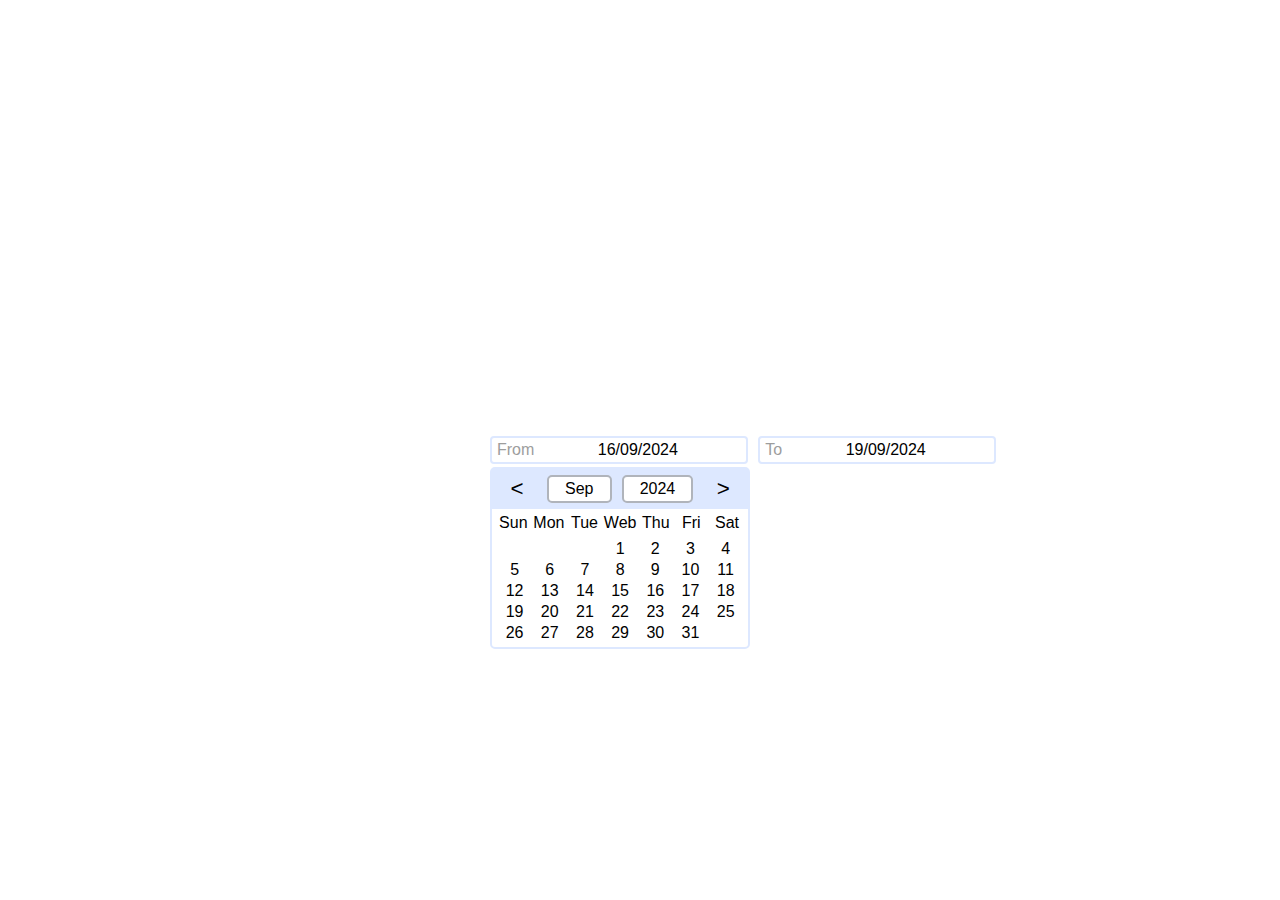
==== Task-Manager/custom-date-field/index.html @ 60167ab8 "Implement generate calender js function and add mouse down and mouse up event in the days" ====
<!DOCTYPE html>
<html lang="en">
<head>
    <meta charset="UTF-8">
    <meta name="viewport" content="width=device-width, initial-scale=1.0">
    <title>Custom date field</title>

    <!-- font awesone link -->
    <link rel="stylesheet" href="https://cdnjs.cloudflare.com/ajax/libs/font-awesome/6.6.0/css/all.min.css" integrity="sha512-Kc323vGBEqzTmouAECnVceyQqyqdsSiqLQISBL29aUW4U/M7pSPA/gEUZQqv1cwx4OnYxTxve5UMg5GT6L4JJg==" crossorigin="anonymous" referrerpolicy="no-referrer" />
    <link rel="stylesheet" href="styles.css">
</head>
<body>
    <div class="task-time-span-field show from">
        <div class="date-field" id="from-date-field">
            <div class="text text-size faded-color">From</div>
            <div class="selected-date">
                <input type="text" readonly value="16/09/2024" class="text-size">
            </div>
            <div class="icon faded-color">
                <i class="fa-regular fa-calendar-days text-size"></i>
            </div>
        </div>
        <div class="date-field" id="to-date-field">
            <div class="text text-size faded-color">To</div>
            <div class="selected-date">
                <input type="text" readonly value="19/09/2024" class="text-size">
            </div>
            <div class="icon faded-color">
                <i class="fa-regular fa-calendar-days text-size"></i>
            </div>
        </div>
        <div class="calendar">
            <div class="calendar-header">
                <span class="prev-year">&lt;</span>
                <div class="month-year-picker">
                    <div class="month-picker picker">Sep</div>
                    <div class="year-picker picker">2024</div>
                </div>
                <span class="next-year">&gt;</span>
            </div>
            <div class="calendar-body">
                <div class="calendar-week-days">
                    <div class="week-day">Sun</div>
                    <div class="week-day">Mon</div>
                    <div class="week-day">Tue</div>
                    <div class="week-day">Web</div>
                    <div class="week-day">Thu</div>
                    <div class="week-day">Fri</div>
                    <div class="week-day">Sat</div>
                </div>
                <div class="days">
                    <div class="day">1</div>
                    <div class="day">2</div>
                    <div class="day">3</div>
                    <div class="day">4</div>
                    <div class="day">5</div>
                    <div class="day">6</div>
                    <div class="day">7</div>

                    <div class="day">1</div>
                    <div class="day">2</div>
                    <div class="day">3</div>
                    <div class="day">4</div>
                    <div class="day">5</div>
                    <div class="day">6</div>
                    <div class="day">7</div>
                </div>
            </div>
            <!-- <div class="month-list"></div> -->
        </div>
    </div>

    <script src="app.js"></script>
</body>
</html>
---- Task-Manager/custom-date-field/styles.css ----
*{
    padding: 0; 
    margin: 0; 
    box-sizing: border-box; 
}

body{
    font-family: Arial, Helvetica, sans-serif; 
    display: flex; 
    justify-content: center; 
    align-items: center; 
    min-height: 100vh; 
}

.from{
    --left-position: 0; 
}

.to{
    --left-position: calc(100% - 150px); 
}

.task-time-span-field{
    width: 300px; 
    margin: 0 auto; 
    position: relative; 
    display: flex; 
    justify-content: space-between; 
    align-items: center; 
    gap: 10px; 
}

.date-field{
    border: 2px solid #dde8ff; 
    border-radius: 4px; 
    cursor: pointer; 
    display: flex; 
    justify-content: space-between; 
    align-items: center;
    flex-grow: 1; 
    padding: 3px 5px;  
}

.date-field .selected-date input{
    outline: none; 
    border: none; 
    text-align: center; 
    cursor: pointer; 
}

.text-size{
    font-size: 1rem; 
}

.faded-color{
    color: #9d9d9d; 
}

.calendar{
    position: absolute; 
    /* width: 150px; 
    height: 30px;  */
    border: 2px solid #dde8ff; 
    border-radius: 5px; 
    top: 110%; 
    left: var(--left-position);
    display: none;  
}

.task-time-span-field.show .calendar{
    display: block; 
}


/* STYLE CUSTOME CALENDDAR */
.caldendar{
    width: max-content; 
    height: max-content; 
    display: flex; 
    flex-direction: column; 
    row-gap: 5px; 
    padding: 5px;
    border-radius: 5px;  
}

.calendar .calendar-header{
    height: 40px; 
    background-color: #dde8ff; 
    display: flex; 
    justify-content: space-between; 
    align-items: center; 
    padding: 0 10px; 
    gap: 15px; 
}

.month-year-picker{
    flex-grow: 1; 
    display: flex; 
    justify-content: center; 
    gap: 10px; 
}

.picker {
    flex-grow: 1; 
    text-align: center; 
    background-color: #fff; 
    padding: 3px 10px; 
    border: 2px solid #b0b4bb; 
    border-radius: 5px;
    cursor: pointer;  
}

.calendar-header span {
    font-weight: 400; 
    font-size: 1.4rem; 
    width: 30px; 
    height: 30px; 
    border-radius: 50%; 
    cursor: pointer;
    padding: 5px;  
    display: flex; 
    justify-content: center;
    align-items: center;
}

.calendar-header span:hover{
    background-color: #b0b4bb;
}

.calendar .calendar-body{
    padding: 5px; 
}
.calendar-week-days{
    display: grid; 
    grid-template-columns: repeat(7, 1fr); 
    gap: 3px; 
}

.calendar .days{
    display: grid; 
    grid-template-columns: repeat(7, 1fr); 
    grid-row-gap: 3px; 
    margin-top: 8px; 
}

.week-day, .day{
    display: grid; 
    place-items: center; 
    cursor: pointer; 
}

.day.pressed{
    background-color: blue;
    border-radius: 2px;
    padding: 2px;
    color: white;
}
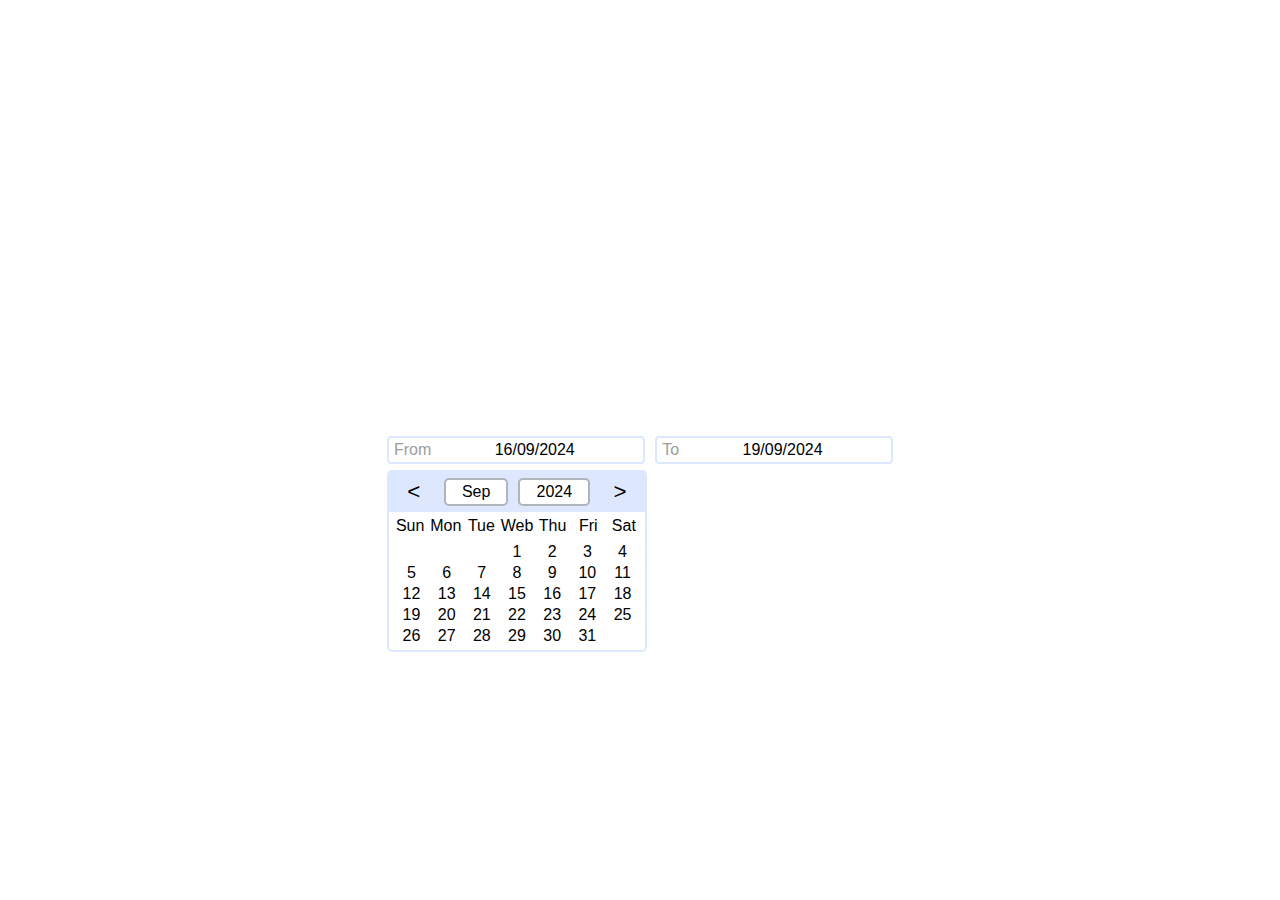
==== commit 0de4a1b7: "Align calender perfectly, Year change discrte and continously." ====
--- a/Task-Manager/custom-date-field/index.html
+++ b/Task-Manager/custom-date-field/index.html
@@ -31,12 +31,12 @@
         </div>
         <div class="calendar">
             <div class="calendar-header">
-                <span class="prev-year">&lt;</span>
+                <span class="prev-year" id="prev-year">&lt;</span>
                 <div class="month-year-picker">
                     <div class="month-picker picker">Sep</div>
                     <div class="year-picker picker">2024</div>
                 </div>
-                <span class="next-year">&gt;</span>
+                <span class="next-year" id="next-year">&gt;</span>
             </div>
             <div class="calendar-body">
                 <div class="calendar-week-days">
--- a/Task-Manager/custom-date-field/styles.css
+++ b/Task-Manager/custom-date-field/styles.css
@@ -12,17 +12,7 @@
     min-height: 100vh; 
 }
 
-.from{
-    --left-position: 0; 
-}
-
-.to{
-    --left-position: calc(100% - 150px); 
-}
-
 .task-time-span-field{
-    width: 300px; 
-    margin: 0 auto; 
     position: relative; 
     display: flex; 
     justify-content: space-between; 
@@ -56,14 +46,11 @@
     color: #9d9d9d; 
 }
 
-.calendar{
+.calendar {
     position: absolute; 
-    /* width: 150px; 
-    height: 30px;  */
     border: 2px solid #dde8ff; 
     border-radius: 5px; 
-    top: 110%; 
-    left: var(--left-position);
+    top: 120%; 
     display: none;  
 }
 
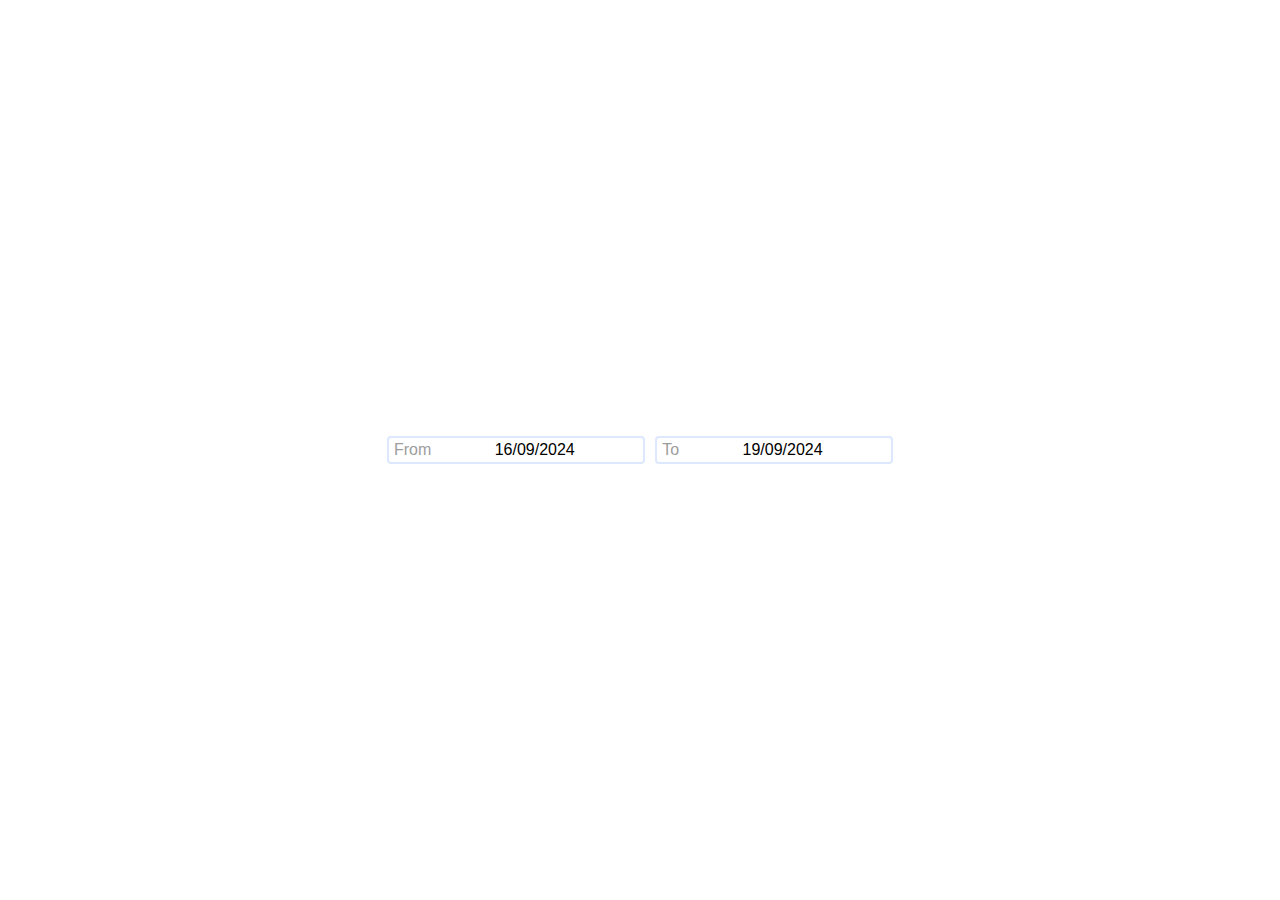
==== commit 72065587: "Date select, make resposive on smaller device." ====
--- a/Task-Manager/custom-date-field/index.html
+++ b/Task-Manager/custom-date-field/index.html
@@ -10,11 +10,11 @@
     <link rel="stylesheet" href="styles.css">
 </head>
 <body>
-    <div class="task-time-span-field show from">
+    <div class="task-time-span-field">
         <div class="date-field" id="from-date-field">
             <div class="text text-size faded-color">From</div>
             <div class="selected-date">
-                <input type="text" readonly value="16/09/2024" class="text-size">
+                <input type="text" readonly value="16/09/2024" class="text-size" id="fromDate">
             </div>
             <div class="icon faded-color">
                 <i class="fa-regular fa-calendar-days text-size"></i>
@@ -23,7 +23,7 @@
         <div class="date-field" id="to-date-field">
             <div class="text text-size faded-color">To</div>
             <div class="selected-date">
-                <input type="text" readonly value="19/09/2024" class="text-size">
+                <input type="text" readonly value="19/09/2024" class="text-size" id="toDate">
             </div>
             <div class="icon faded-color">
                 <i class="fa-regular fa-calendar-days text-size"></i>
@@ -66,7 +66,7 @@
                     <div class="day">7</div>
                 </div>
             </div>
-            <!-- <div class="month-list"></div> -->
+            <div class="month-list"></div>
         </div>
     </div>
 
--- a/Task-Manager/custom-date-field/styles.css
+++ b/Task-Manager/custom-date-field/styles.css
@@ -1,3 +1,7 @@
+:root{
+    --bg-primary-color: #dde8ff; 
+}
+
 *{
     padding: 0; 
     margin: 0; 
@@ -9,19 +13,22 @@
     display: flex; 
     justify-content: center; 
     align-items: center; 
-    min-height: 100vh; 
+    min-height: 100vh;
+    padding: 20px;  
 }
 
 .task-time-span-field{
     position: relative; 
     display: flex; 
     justify-content: space-between; 
+    flex-wrap: wrap; 
     align-items: center; 
     gap: 10px; 
+
 }
 
 .date-field{
-    border: 2px solid #dde8ff; 
+    border: 2px solid var(--bg-primary-color); 
     border-radius: 4px; 
     cursor: pointer; 
     display: flex; 
@@ -48,7 +55,7 @@
 
 .calendar {
     position: absolute; 
-    border: 2px solid #dde8ff; 
+    border: 2px solid var(--bg-primary-color); 
     border-radius: 5px; 
     top: 120%; 
     display: none;  
@@ -72,7 +79,7 @@
 
 .calendar .calendar-header{
     height: 40px; 
-    background-color: #dde8ff; 
+    background-color: var(--bg-primary-color); 
     display: flex; 
     justify-content: space-between; 
     align-items: center; 
@@ -141,4 +148,39 @@
     border-radius: 2px;
     padding: 2px;
     color: white;
+}
+
+/* STYLING MONTH LIST */
+.month-list{
+    position: absolute; 
+    left: 0; 
+    top: 0; 
+    width: 100%; 
+    height: 100%; 
+    display: grid; 
+    grid-template-columns: repeat(4, auto);
+    gap: 5px;  
+    background-color: var(--bg-primary-color);
+    display: none;  
+}
+
+.month-list.show{
+    display: grid; 
+}
+
+.month-list .month{
+    display: flex; 
+    justify-content: center; 
+    align-items: center; 
+}
+
+.month-list .month div{
+    text-align: center; 
+    width: 100%; 
+    cursor: pointer; 
+    border-radius: 2px; 
+    padding: 1px; 
+}
+.month-list .month div:hover{
+    background-color: white; 
 }